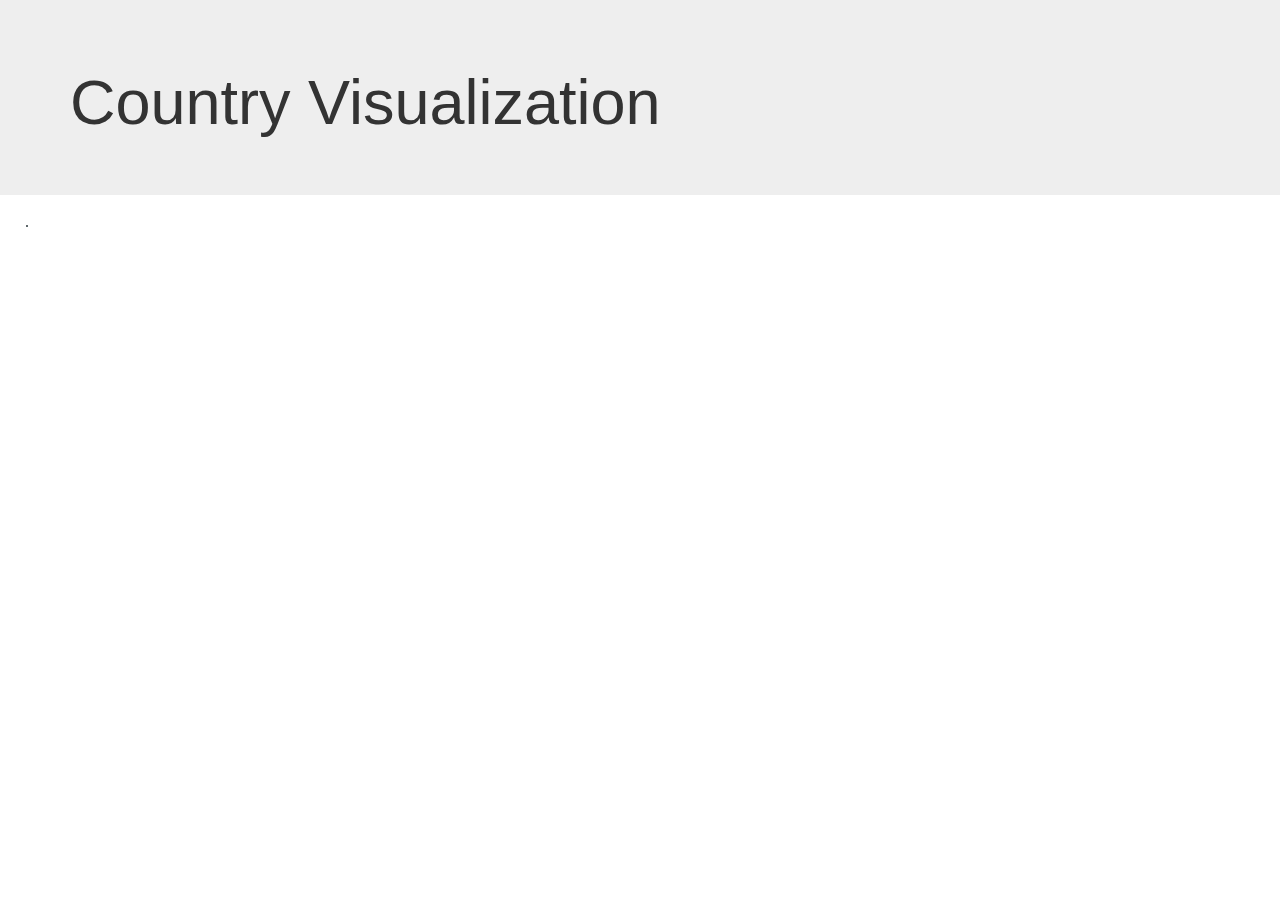
==== index.html @ 8172cd26 "Updated interactivity between the views and added selection to the map view" ====
<!DOCTYPE html>
<html>
<head lang="en">
    <meta charset="UTF-8">
    <title></title>
    <link href='http://fonts.googleapis.com/css?family=Open+Sans' rel='stylesheet' type='text/css'>
    <link type="text/css" rel="stylesheet" href="css/style.css">
    <link type="text/css" rel="stylesheet" href="css/map.css">

    <!-- Bootstrap -->
    <script src="http://code.jquery.com/jquery-2.1.4.min.js"></script>
    <link rel="stylesheet" href="https://maxcdn.bootstrapcdn.com/bootstrap/3.3.4/css/bootstrap.min.css">
    <script src="https://maxcdn.bootstrapcdn.com/bootstrap/3.3.4/js/bootstrap.min.js"></script>

    <!-- D3 and Chart Scripts -->
    <script type="text/javascript" src="http://d3js.org/d3.v3.min.js"></script>
    <script src="js/CandleChart.js"></script>
    <script src="js/map.js"></script>
    <script src="js/topojson.v1.min.js"></script>
    <script type="text/javascript" src="js/d3.min.js"></script>
</head>
<body>

<div class="jumbotron">
    <div class="container">
        <h1>Country Visualization</h1>
    </div>
</div>

<div id="container">

<div id="map">
</div>

<div id="navMap">
</div>

<div id="candleChart">
</div>

</div>


<script>
    var candleChart = barChart()
            .width(1200)
            .height(700)
            .barClass("countryBar")
            .marginLeft(50)
            .marginTop(30)
            .padding(0.)
            .valueKey("LifeExpectancy")
            .bottomBarKey("DeathRate")
            .topBarKey("BirthRate")
            .nameKey("Country")
            .title("Life Expectancy");

    d3.csv("data/countries.csv", function (data) {
        d3.select("#candleChart")
                .datum(data)
                .call(candleChart);
    });

    //candleChart.changeSelection("Canada");

    var mapChart = map()
            .width(1200)
            .height(900)
            .clickCallback(function(s){
                console.log(s);
                candleChart.changeSelection(s);
            });

    d3.select("#map")
            .call(mapChart);
</script>
</body>
</html>
---- css/style.css ----
.axis path,
.axis line {
    fill: none;
    stroke: black;
    shape-rendering: crispEdges;
}
.axis text {
    font-family: sans-serif;
    font-size: 11px;
}

rect {
    transition: all 0.3s;
}
.dataBar rect:hover{
    fill: red;
}

.countryBar rect:hover{
    fill:green;
}

.lineChart .line {
    stroke-width:5;
    stroke-linecap:round;
    stroke-linejoin:round;
}

.countryBar svg {
    background-color:rgb(247,247,249);
    border-color: black;
}

#navMap {
    margin-left: 2%;
    width: 30%;
    height: 400px;
    float:left;
}

#candleChart{
    clear:both;
}
---- css/map.css ----
.country:hover{
  stroke: #fff;
  stroke-width: 1.5px;
}
.hidden { 
  display: none; 
}
div.tooltip {
  color: #222; 
  background: #fff; 
  padding: .5em; 
  text-shadow: #f5f5f5 0 1px 0;
  border-radius: 2px; 
  box-shadow: 0px 0px 2px 0px #a6a6a6; 
  opacity: 0.9; 
  position: absolute;
}

#map {
    margin-left: 2%;
    border:1px solid #000;
    border-radius: 5px;
    overflow:hidden;
    background: #5CD6FF;
    float:left;
}
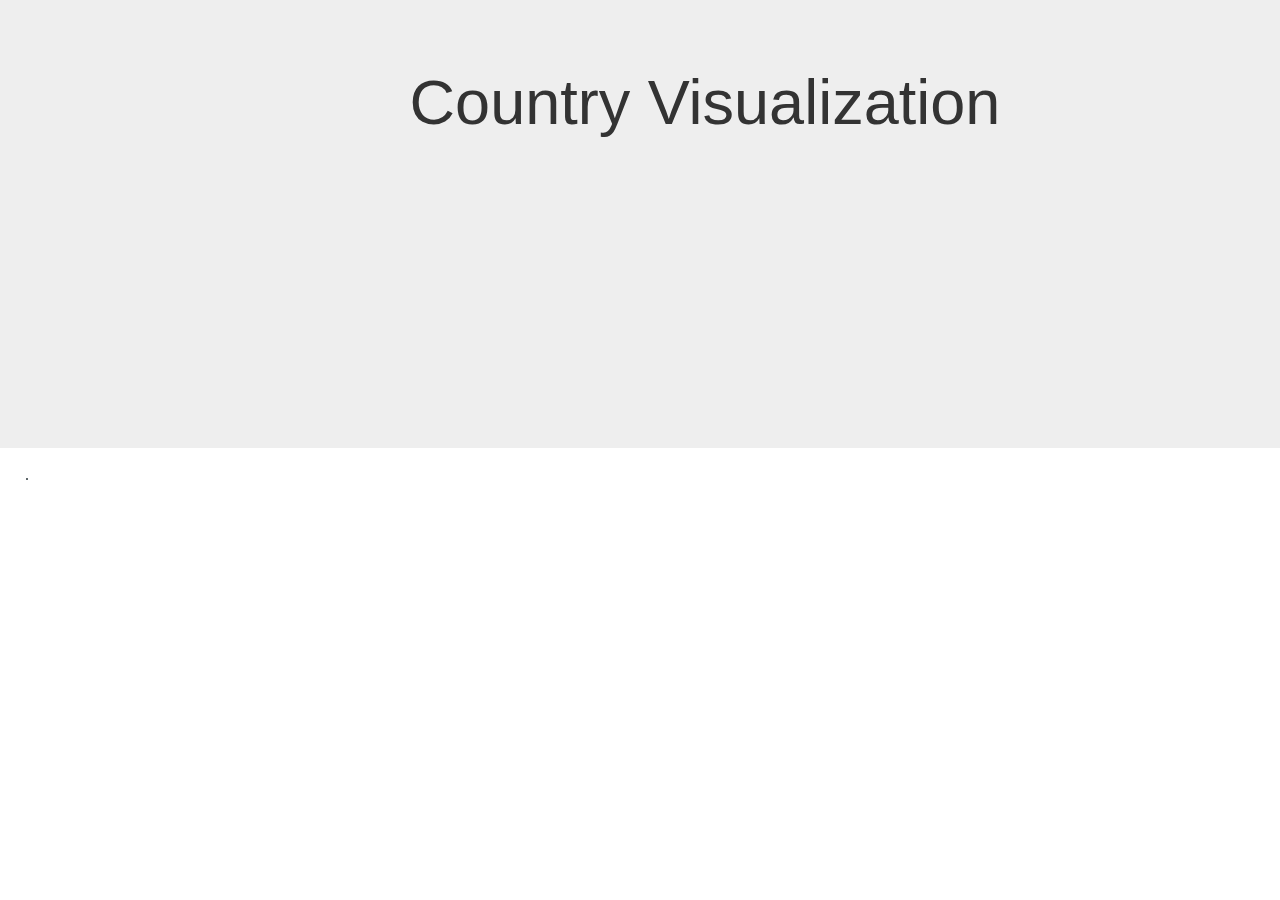
==== commit f0054d43: "um" ====
--- a/index.html
+++ b/index.html
@@ -2,7 +2,7 @@
 <html>
 <head lang="en">
     <meta charset="UTF-8">
-    <title></title>
+    <title>Country Livelihood</title>
     <link href='http://fonts.googleapis.com/css?family=Open+Sans' rel='stylesheet' type='text/css'>
     <link type="text/css" rel="stylesheet" href="css/style.css">
     <link type="text/css" rel="stylesheet" href="css/map.css">
@@ -14,12 +14,20 @@
 
     <!-- D3 and Chart Scripts -->
     <script type="text/javascript" src="http://d3js.org/d3.v3.min.js"></script>
+    <script src="http://d3js.org/topojson.v1.min.js"></script>
+    <script src="http://d3js.org/d3.geo.projection.v0.min.js"></script>
+
+    <!-- Chart scripts -->
     <script src="js/CandleChart.js"></script>
+    <script src="js/NavMap.js"></script>
     <script src="js/map.js"></script>
-    <script src="js/topojson.v1.min.js"></script>
-    <script type="text/javascript" src="js/d3.min.js"></script>
+
 </head>
 <body>
+
+
+<div id="navMap">
+</div>
 
 <div class="jumbotron">
     <div class="container">
@@ -32,8 +40,7 @@
 <div id="map">
 </div>
 
-<div id="navMap">
-</div>
+
 
 <div id="candleChart">
 </div>
@@ -55,17 +62,16 @@
             .nameKey("Country")
             .title("Life Expectancy");
 
+    var dispatch = d3.dispatch("start");
     d3.csv("data/countries.csv", function (data) {
         d3.select("#candleChart")
                 .datum(data)
                 .call(candleChart);
     });
 
-    //candleChart.changeSelection("Canada");
-
     var mapChart = map()
             .width(1200)
-            .height(900)
+            .height(800)
             .clickCallback(function(s){
                 console.log(s);
                 candleChart.changeSelection(s);
@@ -73,6 +79,16 @@
 
     d3.select("#map")
             .call(mapChart);
+
+    var navigationMap = navMap()
+            .width(500)
+            .height(250);
+
+    d3.select("#navMap")
+           .call(navigationMap);
+
+    dispatch.start();
+    //candleChart.filterContinent("NorthAmerica");
 </script>
 </body>
 </html>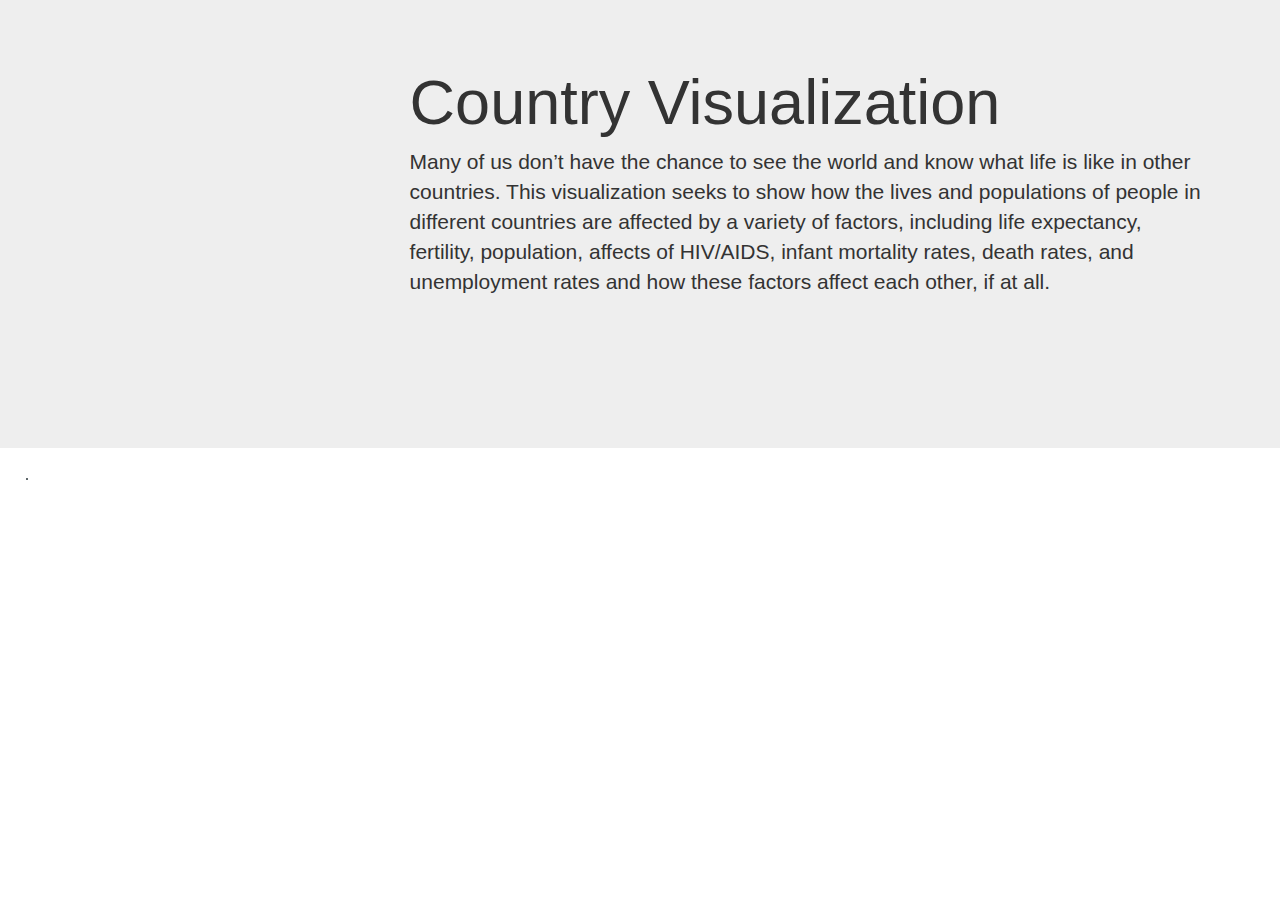
==== commit 588cce8b: "some text info" ====
--- a/index.html
+++ b/index.html
@@ -32,6 +32,7 @@
 <div class="jumbotron">
     <div class="container">
         <h1>Country Visualization</h1>
+		<p>Many of us don’t have the chance to see the world and know what life is like in other countries. This visualization seeks to show how the lives and populations of people in different countries are affected by a variety of factors, including life expectancy, fertility, population, affects of HIV/AIDS, infant mortality rates, death rates, and unemployment rates and how these factors affect each other, if at all. <p>
     </div>
 </div>
 
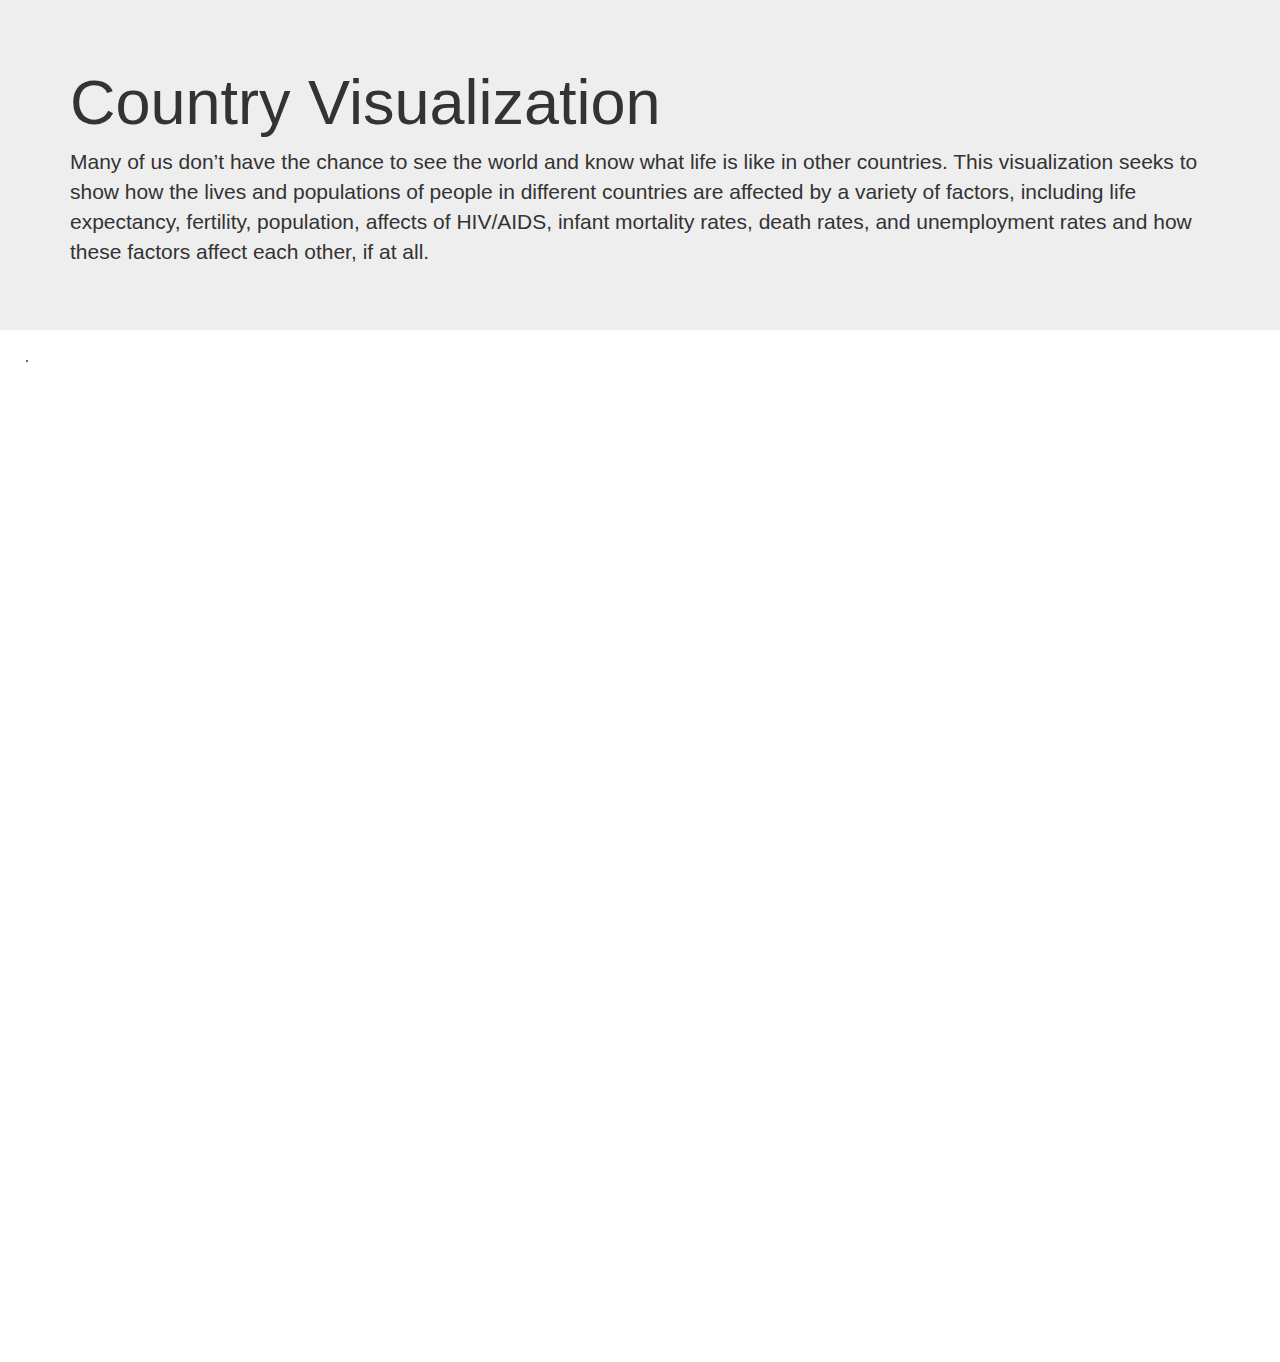
==== commit eb381a57: "Added scatter plot matrix to index.html" ====
--- a/index.html
+++ b/index.html
@@ -26,8 +26,7 @@
 <body>
 
 
-<div id="navMap">
-</div>
+
 
 <div class="jumbotron">
     <div class="container">
@@ -35,7 +34,8 @@
 		<p>Many of us don’t have the chance to see the world and know what life is like in other countries. This visualization seeks to show how the lives and populations of people in different countries are affected by a variety of factors, including life expectancy, fertility, population, affects of HIV/AIDS, infant mortality rates, death rates, and unemployment rates and how these factors affect each other, if at all. <p>
     </div>
 </div>
-
+<div id="navMap">
+</div>
 <div id="container">
 
 <div id="map">
@@ -45,7 +45,8 @@
 
 <div id="candleChart">
 </div>
-
+<div id="area1" style="height:1000px; width: 1200px;"></div>
+<script src="js/matrix.js"></script>
 </div>
 
 
--- a/css/style.css
+++ b/css/style.css
@@ -32,10 +32,20 @@
 }
 
 #navMap {
-    margin-left: 2%;
+    margin-left: 70%;
     width: 30%;
     height: 400px;
     float:left;
+    position: fixed;
+
+}
+#menus {
+    clear:both;
+}
+
+
+#navMap svg {
+    background-color:rgb(247,247,249);
 }
 
 #candleChart{
